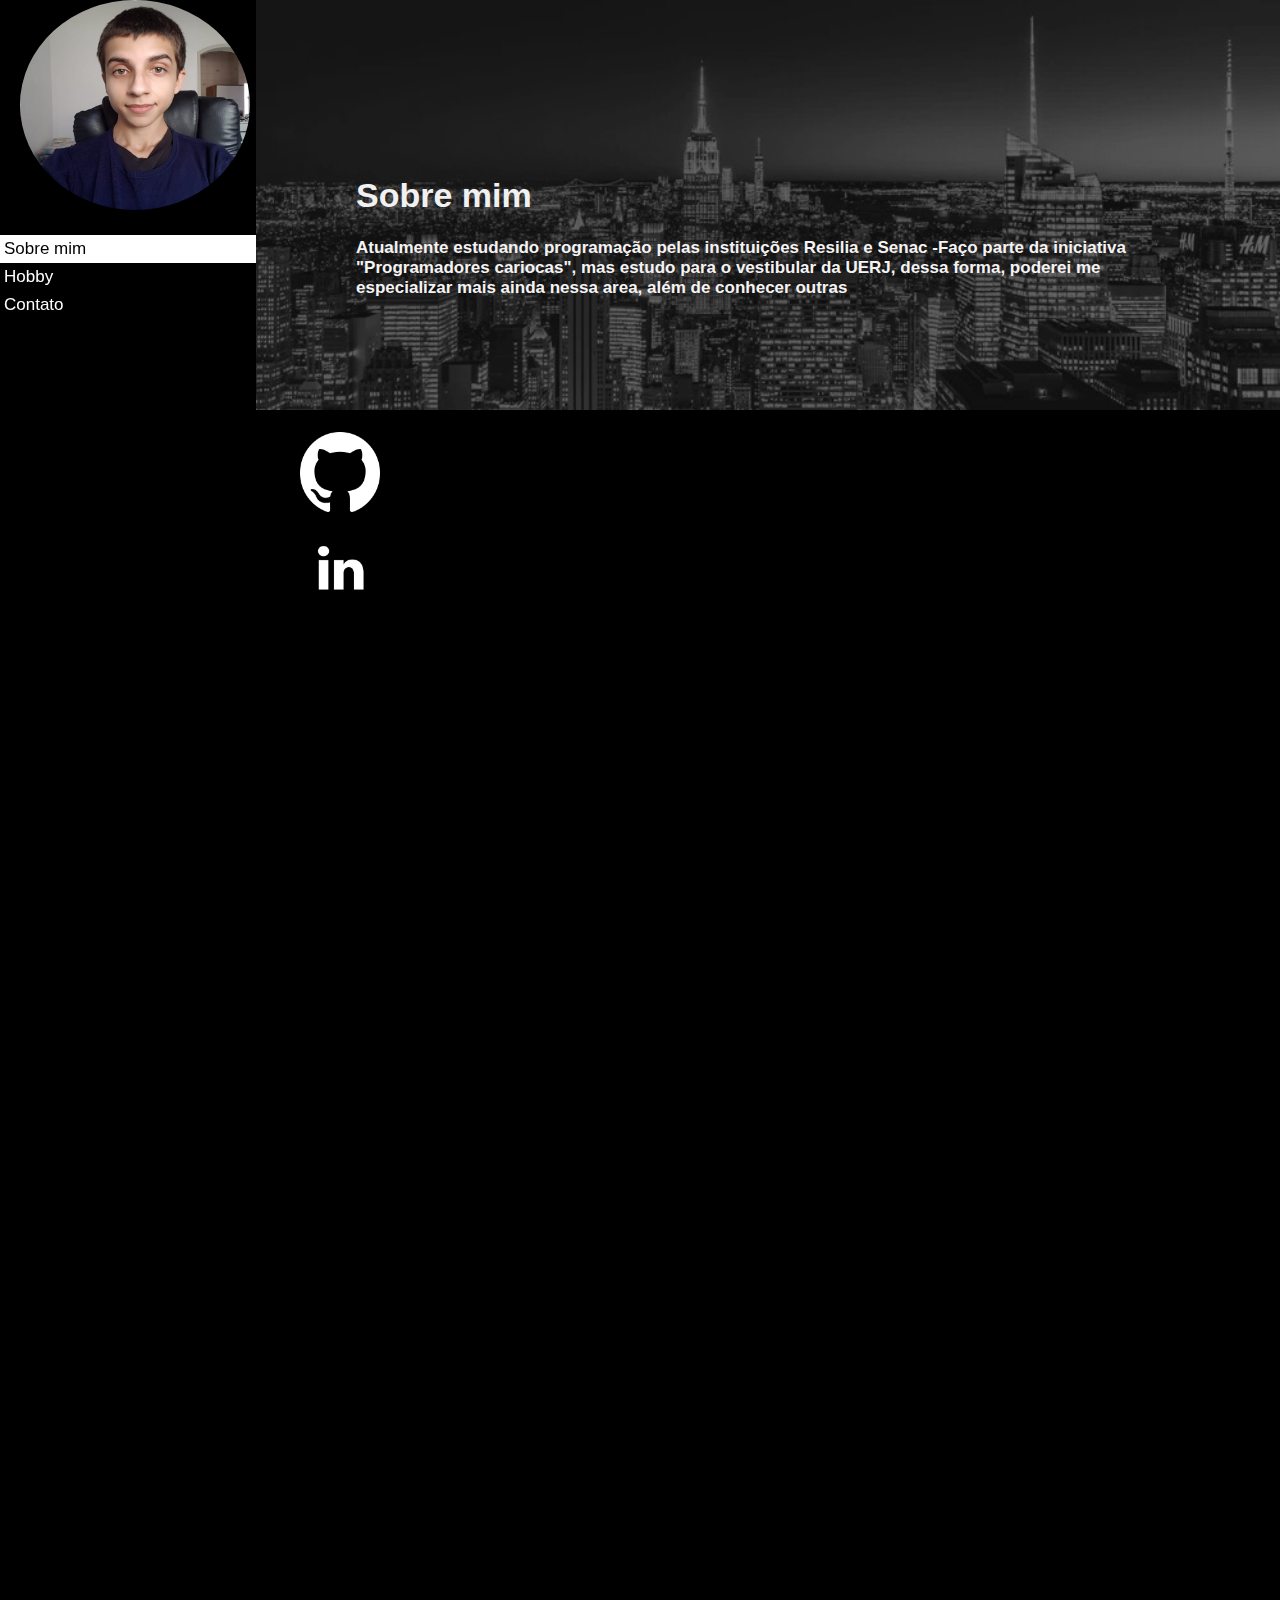
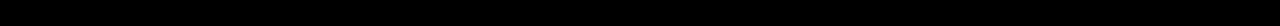
==== index.html @ 88a7262f "Merge pull request #2 from DaviJust/main" ====
<!DOCTYPE html>
<html lang="pt-br">

<head>
  <meta charset="UTF-8">
  <meta http-equiv="X-UA-Compatible" content="IE=edge">
  <meta name="viewport" content="width=device-width, initial-scale=1.0">
  <link rel="stylesheet" href="/CSS/style.css">
  <!--estilos.css encontra-se na mesma pasta do projeto 1-->

  <title>Trabalho 01(Individual)</title>
  <!--titulo do site-->
</head>

<body>
  <ul>
    <img class="minhafoto" src="/Images/profile.jpg" alt="profile photo">
    <!--Aqui tem a lista que com as classes viram boxes, e os links que direcionam para as respectivas partes-->
    <li><a class="active" href="/index.html">Sobre mim</a></li>
    <li><a href="/Paginas/Hobby.html">Hobby</a></li>
    <li><a  href="/Paginas/Contato.html">Contato</a></li>

  </ul>
  <header>
    <!--Coloquei como header para ficar no topo, assim o site fica mais formal, simples-->
    <div class="container">
      <img src="/Images/Novayork.jpg" style="width:100%;">
      <div class="content">
        <h1>Sobre mim</h1>
        <p><strong>Atualmente estudando programação pelas instituições Resilia e Senac -Faço parte da iniciativa
            "Programadores cariocas", mas estudo para o vestibular da UERJ, dessa forma, poderei me especializar mais
            ainda nessa area, além de conhecer outras</strong></p>
      </div>
 
  </header>
  <p><a href="https://github.com/DaviJust">
    <img src="/Images/github.png" class="redesocial">
    </a></p>
  <p><a href="https://www.linkedin.com/in/davi-justino-marques-couto-ti44010/">
    <img src="/Images/linkedn.jpg" class="redesocial">
    </a></p>

  <!----div necessario para estilizar e ficar centrado-->
  <div style="margin-left: 25%;padding: 1px 16px;height: 1000px;">

  </div>


</body>




</html>
---- CSS/style.css ----
strong {
  /*Caracteriza a letra como branca, para o usuario enchergar a letra em negrito */
  color: rgb(245, 243, 243);
}

* {
  box-sizing: border-box;
}

/*Fonte usada no site e a cor de fundo*/
body {
  background-color: #000;
  font-family: Arial;
  font-size: 17px;
  color: #f1f1f1;
}

/* Estilo da imagem  */

.container {
  /*Container que permite fixar a imagem no local adequado */
  position: relative;
  margin: auto;
  margin-left: 20%;
}


.container .content {
  /*Container que permite fixar a relacao das letras com a imagem*/
  position: absolute;
  bottom: 0;
  color: #f1f1f1;
  width: 100%;
  padding: 100px;
}

/*Estilo da barra de opcoes*/
body {
  /*Caso alterada a margem, vai colocar a lista de opcoes para outro lado */
  margin: 0;
}

ul {
  /*Estiliza a barra, mais referente a posição dela com a imagem, o formulario, caso mecha aqui vai alterar o comportamento com a imagem */
  list-style-type: none;
  margin: 0;
  padding: 0;
  width: 20%;
  position: static;
  position: fixed;
  height: 1000%;
  overflow: auto;
}

li a {

  display: block;
  position: static;
  color: rgb(255, 255, 255);
  padding: 4px 4px;
  text-decoration: none;
}

li a.active {
  /*Estilo da barra de opcoes, nesse caso quando clica*/

  background-color: #ffffff;
  color: rgb(0, 0, 0);
}

li a:hover:not(.active) {
  /*Estilo da barra de opcoes, nesse caso quando passa o mouse em cima*/
  background-color: rgb(93, 107, 124);
  color: rgb(248, 253, 255);
}

/* formulario */
input[type=text],
select,
textarea {
  /*decide o espaco fisico das bordas da barra para colocar Informações*/
  width: 100%;
  padding: 12px;
}

input[type=submit] {
  /*Cor da barra usada para o usuario escrever as informacoes, alem das suas propriedades de espaço */
  color: white;
  padding: 12px 20px;
  border: none;
  border-radius: 9px;
  cursor: pointer;
}

.submit {
  /*Barrinha de submit encontrada no final do formulario */
  background-color: rgb(82, 75, 75);
  color: black;
}

/*Na parte do hobby */
.boxHobby {
  /*Box usado para o titulo(hobby)*/
  position: relative;
  font-size: 50px;
  width: 200;
  height: 200;
  border: 4px solid rgb(246, 255, 246);
}

.letraEstilizada {
  /*Fonte usada para hobby */
  margin: 0;
  font-family: 'Dancing Script', serif;
  font-size: 18px;
}

.boxTopico {
  /*Box usado para o titulo dos topicos do hobby */
  position: relative;
  font-size: 18px;
  width: 200;
  height: 200;
  border: 1px solid rgb(246, 255, 246);
}

.minhafoto {
  margin-left: 20px;
  border-radius: 50%;
    margin-top: 0;
    margin-bottom: 20px;
    height: 210px;
    width: 230px;
}
.redesocial{
  display: flex;
  height: 80px;
  margin-left: 300px;
}
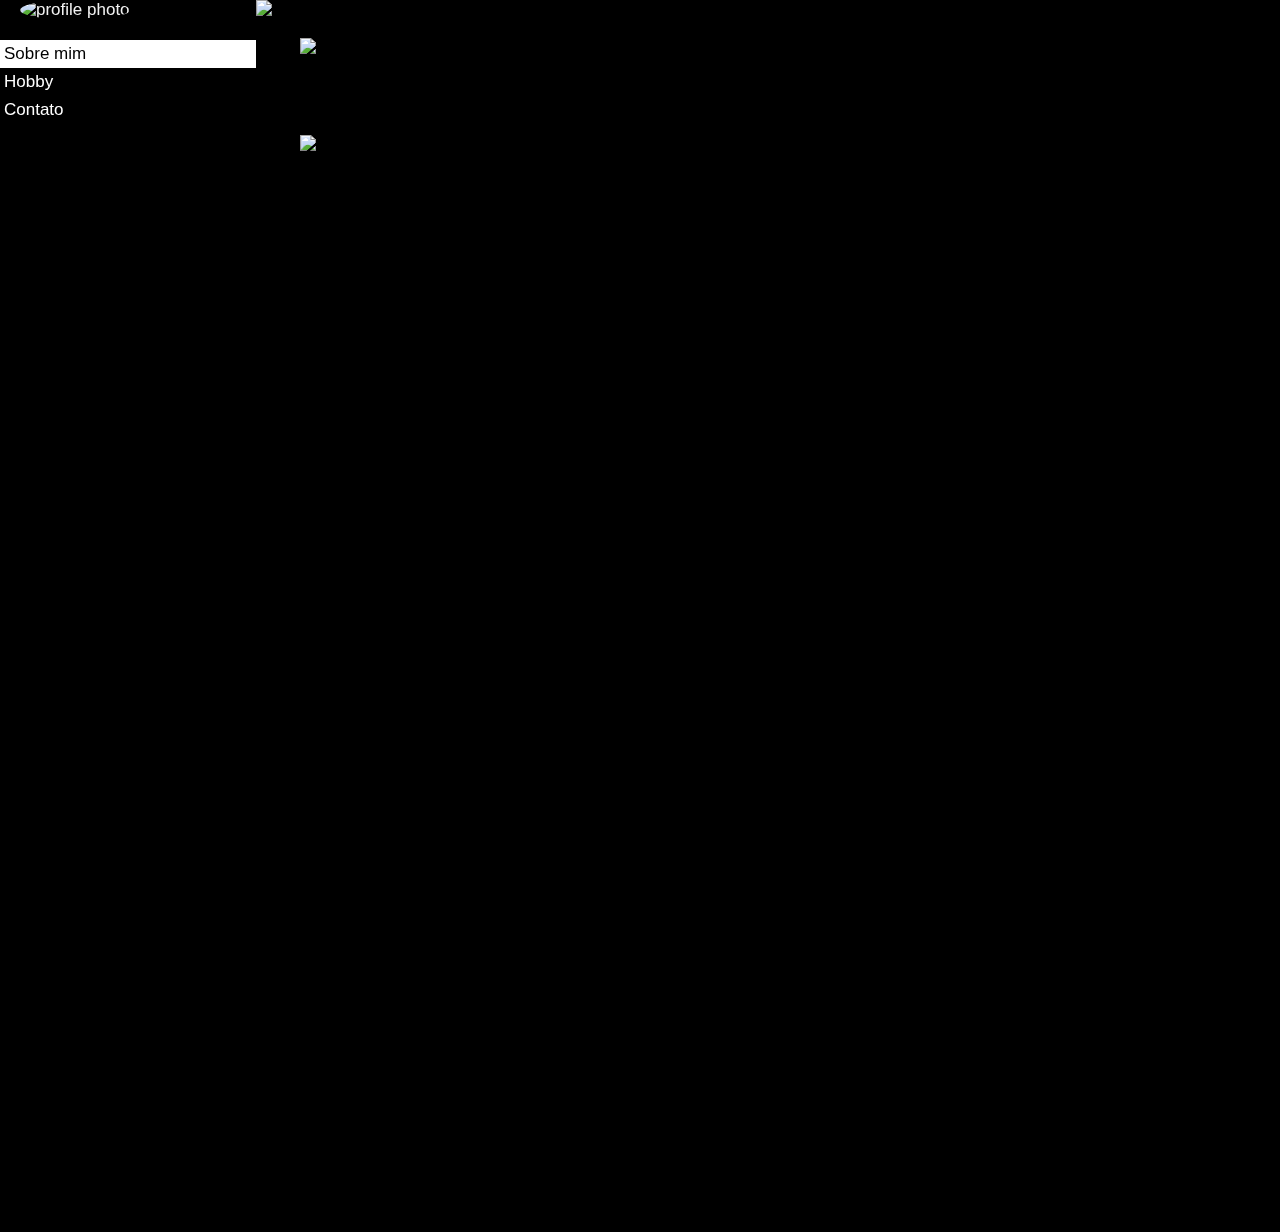
==== commit 9e7ff8fe: "Add files via upload" ====
--- a/index.html
+++ b/index.html
@@ -1,54 +1,54 @@
-<!DOCTYPE html>
-<html lang="pt-br">
-
-<head>
-  <meta charset="UTF-8">
-  <meta http-equiv="X-UA-Compatible" content="IE=edge">
-  <meta name="viewport" content="width=device-width, initial-scale=1.0">
-  <link rel="stylesheet" href="/CSS/style.css">
-  <!--estilos.css encontra-se na mesma pasta do projeto 1-->
-
-  <title>Trabalho 01(Individual)</title>
-  <!--titulo do site-->
-</head>
-
-<body>
-  <ul>
-    <img class="minhafoto" src="/Images/profile.jpg" alt="profile photo">
-    <!--Aqui tem a lista que com as classes viram boxes, e os links que direcionam para as respectivas partes-->
-    <li><a class="active" href="/index.html">Sobre mim</a></li>
-    <li><a href="/Paginas/Hobby.html">Hobby</a></li>
-    <li><a  href="/Paginas/Contato.html">Contato</a></li>
-
-  </ul>
-  <header>
-    <!--Coloquei como header para ficar no topo, assim o site fica mais formal, simples-->
-    <div class="container">
-      <img src="/Images/Novayork.jpg" style="width:100%;">
-      <div class="content">
-        <h1>Sobre mim</h1>
-        <p><strong>Atualmente estudando programação pelas instituições Resilia e Senac -Faço parte da iniciativa
-            "Programadores cariocas", mas estudo para o vestibular da UERJ, dessa forma, poderei me especializar mais
-            ainda nessa area, além de conhecer outras</strong></p>
-      </div>
- 
-  </header>
-  <p><a href="https://github.com/DaviJust">
-    <img src="/Images/github.png" class="redesocial">
-    </a></p>
-  <p><a href="https://www.linkedin.com/in/davi-justino-marques-couto-ti44010/">
-    <img src="/Images/linkedn.jpg" class="redesocial">
-    </a></p>
-
-  <!----div necessario para estilizar e ficar centrado-->
-  <div style="margin-left: 25%;padding: 1px 16px;height: 1000px;">
-
-  </div>
-
-
-</body>
-
-
-
-
+<!DOCTYPE html>
+<html lang="pt-br">
+
+<head>
+  <meta charset="UTF-8">
+  <meta http-equiv="X-UA-Compatible" content="IE=edge">
+  <meta name="viewport" content="width=device-width, initial-scale=1.0">
+  <link rel="stylesheet" href="/css/style.css">
+  <!--estilos.css encontra-se na mesma pasta do projeto 1-->
+
+  <title>Trabalho 01(Individual)</title>
+  <!--titulo do site-->
+</head>
+
+<body>
+  <ul>
+    <img class="minhafoto" src="/Images/profile.jpg" alt="profile photo">
+    <!--Aqui tem a lista que com as classes viram boxes, e os links que direcionam para as respectivas partes-->
+    <li><a class="active" href="/index.html">Sobre mim</a></li>
+    <li><a href="/Paginas/hobby.html">Hobby</a></li>
+    <li><a  href="/Paginas/contato.html">Contato</a></li>
+
+  </ul>
+  <header>
+    <!--Coloquei como header para ficar no topo, assim o site fica mais formal, simples-->
+    <div class="container">
+      <img src="/Images/novaYork.jpg" style="width:100%;">
+      <div class="content">
+        <h1>Sobre mim</h1>
+        <p><strong>Atualmente estudando programação pelas instituições Resilia e Senac -Faço parte da iniciativa
+            "Programadores cariocas", mas estudo para o vestibular da UERJ, dessa forma, poderei me especializar mais
+            ainda nessa area, além de conhecer outras</strong></p>
+      </div>
+ 
+  </header>
+  <p><a href="https://github.com/DaviJust">
+    <img src="/Images/github.png" class="redesocial">
+    </a></p>
+  <p><a href="https://www.linkedin.com/in/davi-justino-marques-couto-ti44010/">
+    <img src="/Images/linkedn.jpg" class="redesocial">
+    </a></p>
+
+  <!----div necessario para estilizar e ficar centrado-->
+  <div style="margin-left: 25%;padding: 1px 16px;height: 1000px;">
+
+  </div>
+
+
+</body>
+
+
+
+
 </html>--- a/css/style.css
+++ b/css/style.css
@@ -0,0 +1,139 @@
+strong {
+  /*Caracteriza a letra como branca, para o usuario enchergar a letra em negrito */
+  color: rgb(245, 243, 243);
+}
+
+* {
+  box-sizing: border-box;
+}
+
+/*Fonte usada no site e a cor de fundo*/
+body {
+  background-color: #000;
+  font-family: Arial;
+  font-size: 17px;
+  color: #f1f1f1;
+}
+
+/* Estilo da imagem  */
+
+.container {
+  /*Container que permite fixar a imagem no local adequado */
+  position: relative;
+  margin: auto;
+  margin-left: 20%;
+}
+
+
+.container .content {
+  /*Container que permite fixar a relacao das letras com a imagem*/
+  position: absolute;
+  bottom: 0;
+  color: #f1f1f1;
+  width: 100%;
+  padding: 100px;
+}
+
+/*Estilo da barra de opcoes*/
+body {
+  /*Caso alterada a margem, vai colocar a lista de opcoes para outro lado */
+  margin: 0;
+}
+
+ul {
+  /*Estiliza a barra, mais referente a posição dela com a imagem, o formulario, caso mecha aqui vai alterar o comportamento com a imagem */
+  list-style-type: none;
+  margin: 0;
+  padding: 0;
+  width: 20%;
+  position: static;
+  position: fixed;
+  height: 1000%;
+  overflow: auto;
+}
+
+li a {
+
+  display: block;
+  position: static;
+  color: rgb(255, 255, 255);
+  padding: 4px 4px;
+  text-decoration: none;
+}
+
+li a.active {
+  /*Estilo da barra de opcoes, nesse caso quando clica*/
+
+  background-color: #ffffff;
+  color: rgb(0, 0, 0);
+}
+
+li a:hover:not(.active) {
+  /*Estilo da barra de opcoes, nesse caso quando passa o mouse em cima*/
+  background-color: rgb(93, 107, 124);
+  color: rgb(248, 253, 255);
+}
+
+/* formulario */
+input[type=text],
+select,
+textarea {
+  /*decide o espaco fisico das bordas da barra para colocar Informações*/
+  width: 100%;
+  padding: 12px;
+}
+
+input[type=submit] {
+  /*Cor da barra usada para o usuario escrever as informacoes, alem das suas propriedades de espaço */
+  color: white;
+  padding: 12px 20px;
+  border: none;
+  border-radius: 9px;
+  cursor: pointer;
+}
+
+.submit {
+  /*Barrinha de submit encontrada no final do formulario */
+  background-color: rgb(82, 75, 75);
+  color: black;
+}
+
+/*Na parte do hobby */
+.boxHobby {
+  /*Box usado para o titulo(hobby)*/
+  position: relative;
+  font-size: 50px;
+  width: 200;
+  height: 200;
+  border: 4px solid rgb(246, 255, 246);
+}
+
+.letraEstilizada {
+  /*Fonte usada para hobby */
+  margin: 0;
+  font-family: 'Dancing Script', serif;
+  font-size: 18px;
+}
+
+.boxTopico {
+  /*Box usado para o titulo dos topicos do hobby */
+  position: relative;
+  font-size: 18px;
+  width: 200;
+  height: 200;
+  border: 1px solid rgb(246, 255, 246);
+}
+
+.minhafoto {
+  margin-left: 20px;
+  border-radius: 50%;
+    margin-top: 0;
+    margin-bottom: 20px;
+    height: 210px;
+    width: 230px;
+}
+.redesocial{
+  display: flex;
+  height: 80px;
+  margin-left: 300px;
+}